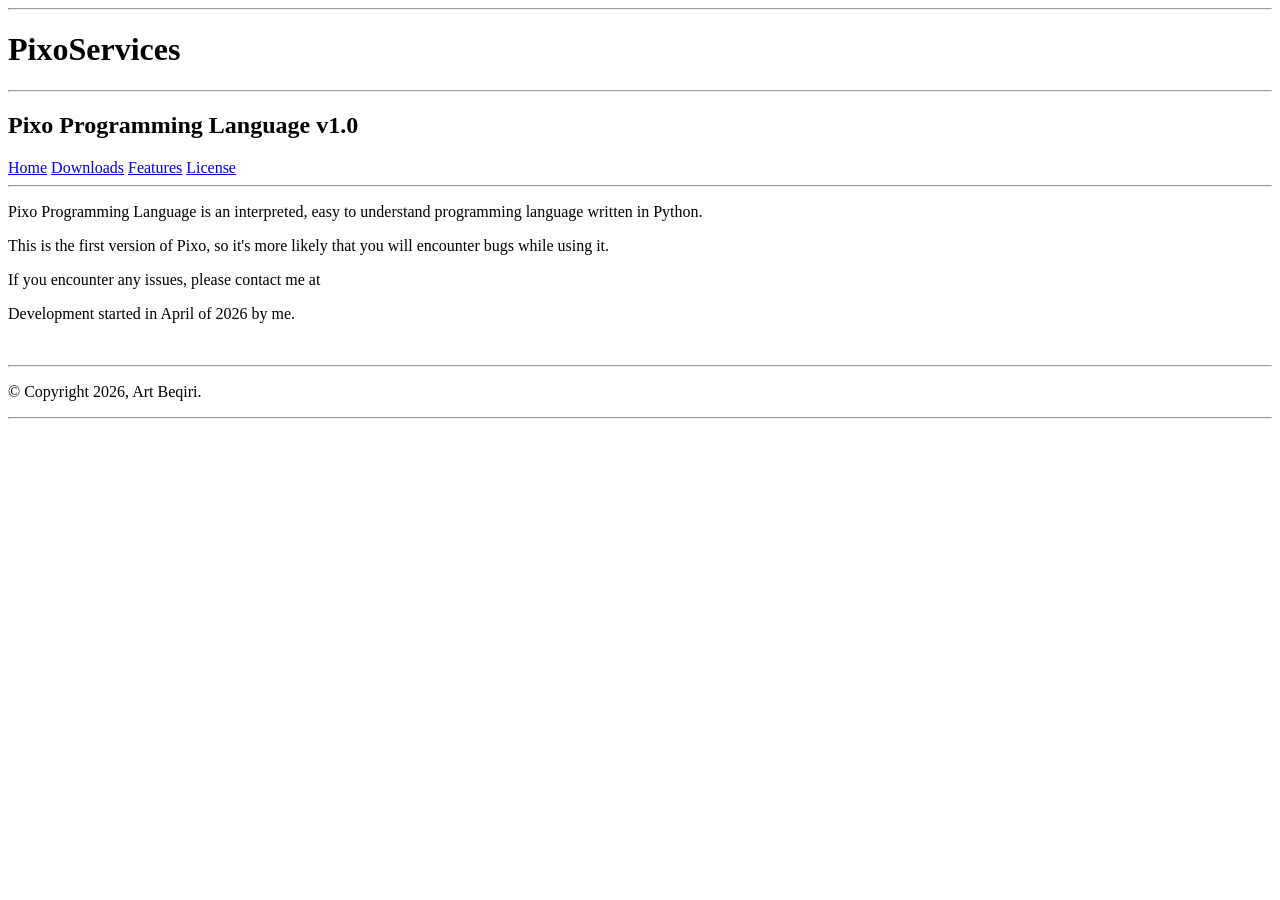
==== index.html @ 35995179 "Add files via upload" ====
<!DOCTYPE html>
<html lang="en">
<head>
    <meta charset="UTF-8">
    <meta name="viewport" content="width=device-width, initial-scale=1.0">
    <title>PixoServices</title>
</head>
<body>
    <hr>
    <h1>PixoServices</h1>
    <hr>
    <h2>Pixo Programming Language v1.0</h2>
    <a href="index.html">Home</a>
    <a href="downloads.html">Downloads</a>
    <a href="features.html">Features</a>
    <a href="license.html">License</a>
    <hr>
    <p>Pixo Programming Language is an interpreted, easy to understand programming language written in Python.</p>
    <p>This is the first version of Pixo, so it's more likely that you will encounter bugs while using it.</p>
    <p>If you encounter any issues, please contact me at </p>
    <p>Development started in April of 2026 by me.</p>
    <br>
    <hr>
    <p>&copy; Copyright 2026, Art Beqiri.</p>
    <hr>
</body>
</html>
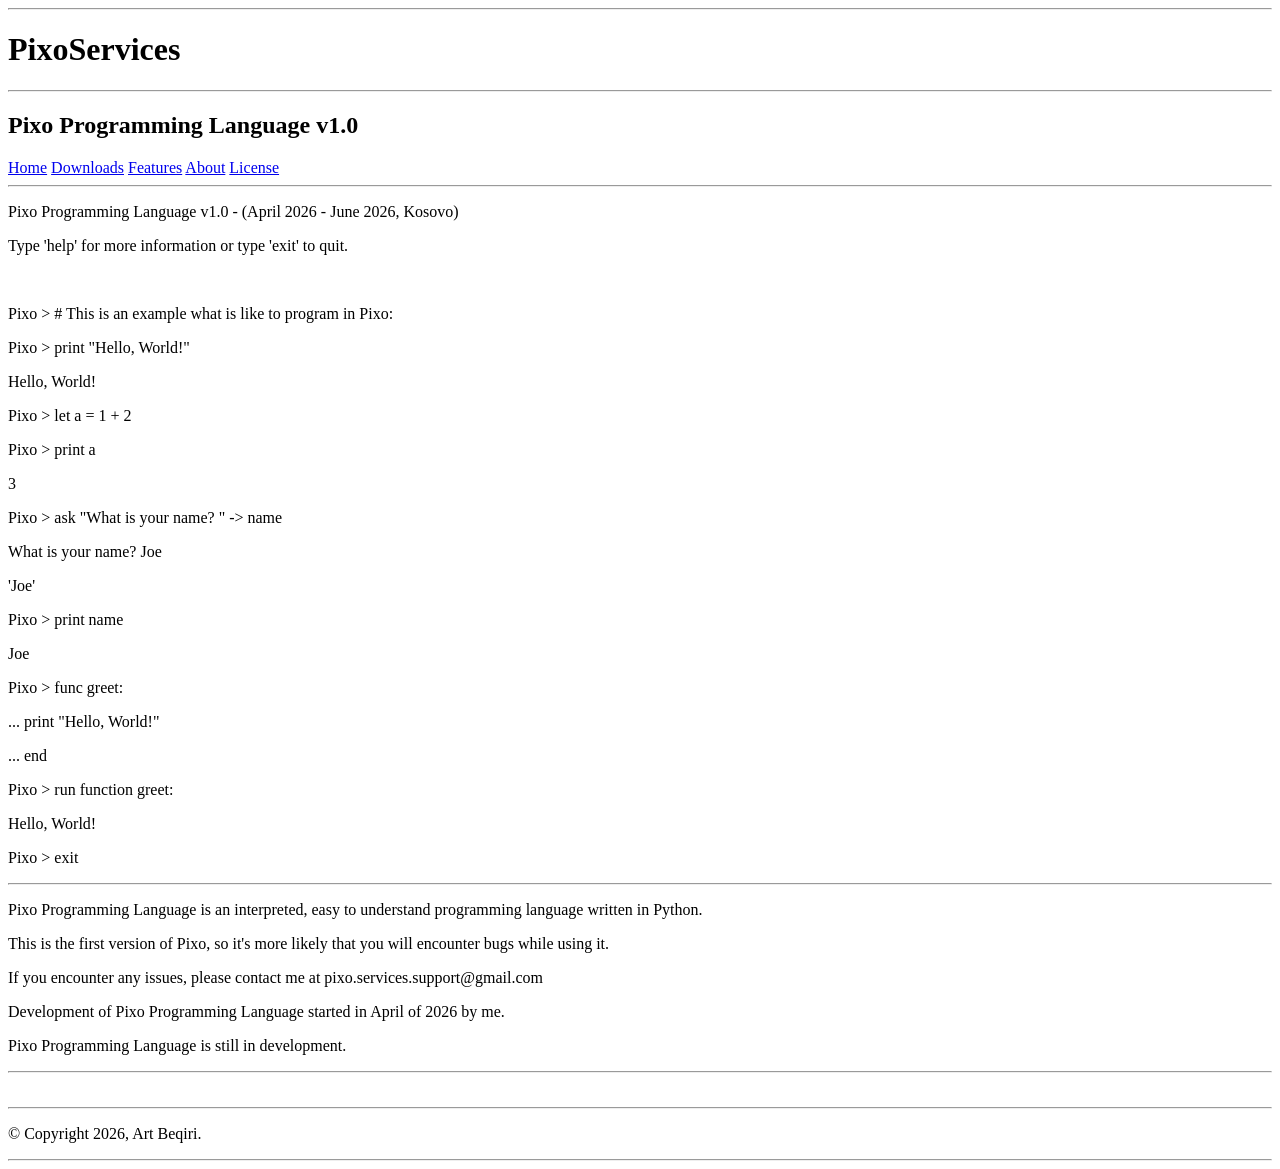
==== commit ee24f07d: "Enhance index.html with examples and styling Added stylesheet link and updated content with examples" ====
--- a/index.html
+++ b/index.html
@@ -3,6 +3,7 @@
 <head>
     <meta charset="UTF-8">
     <meta name="viewport" content="width=device-width, initial-scale=1.0">
+    <link rel="stylesheet" href="style.css">
     <title>PixoServices</title>
 </head>
 <body>
@@ -13,15 +14,41 @@
     <a href="index.html">Home</a>
     <a href="downloads.html">Downloads</a>
     <a href="features.html">Features</a>
+    <a href="about.html">About</a>
     <a href="license.html">License</a>
+    <hr>
+    <div>
+        <p>Pixo Programming Language v1.0 - (April 2026 - June 2026, Kosovo)</p>
+        <p>Type 'help' for more information or type 'exit' to quit.</p>
+        <br>
+        <p>Pixo > # This is an example what is like to program in Pixo:</p>
+        <p>Pixo > print "Hello, World!"</p>
+        <p>Hello, World!</p>
+        <p>Pixo > let a = 1 + 2</p>
+        <p>Pixo > print a</p>
+        <p>3</p>
+        <p>Pixo > ask "What is your name? " -> name</p>
+        <p>What is your name? Joe</p>
+        <p>'Joe'</p>
+        <p>Pixo > print name</p>
+        <p>Joe</p>
+        <p>Pixo > func greet:</p>
+        <p>...    print "Hello, World!"</p>
+        <p>...    end</p>
+        <p>Pixo > run function greet:</p>
+        <p>Hello, World!</p>
+        <p>Pixo > exit</p>
+    </div>
     <hr>
     <p>Pixo Programming Language is an interpreted, easy to understand programming language written in Python.</p>
     <p>This is the first version of Pixo, so it's more likely that you will encounter bugs while using it.</p>
-    <p>If you encounter any issues, please contact me at </p>
-    <p>Development started in April of 2026 by me.</p>
+    <p>If you encounter any issues, please contact me at pixo.services.support@gmail.com</p>
+    <p>Development of Pixo Programming Language started in April of 2026 by me.</p>
+    <p>Pixo Programming Language is still in development.</p>
+    <hr>
     <br>
     <hr>
     <p>&copy; Copyright 2026, Art Beqiri.</p>
     <hr>
 </body>
-</html>+</html>
